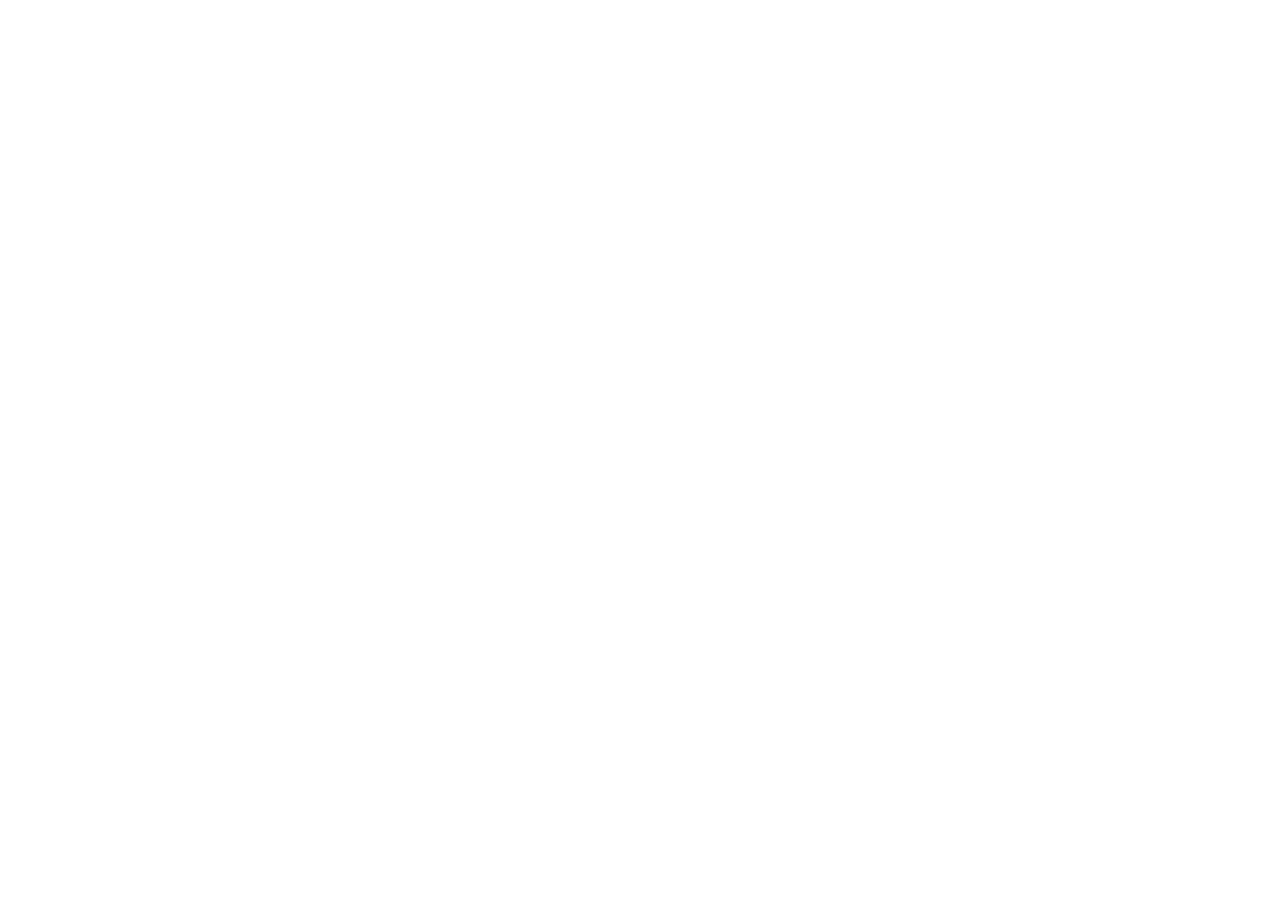
==== destination.html @ 1948167e "destination & index added with search parameters" ====
<!DOCTYPE html>
<html lang="en">
<head>
    <meta charset="UTF-8">
    <meta name="viewport" content="width=device-width, initial-scale=1.0">
    <script defer src="destination.js"></script>
    <title>Destination Air BnB</title>
</head>
<body>
    
</body>
</html>
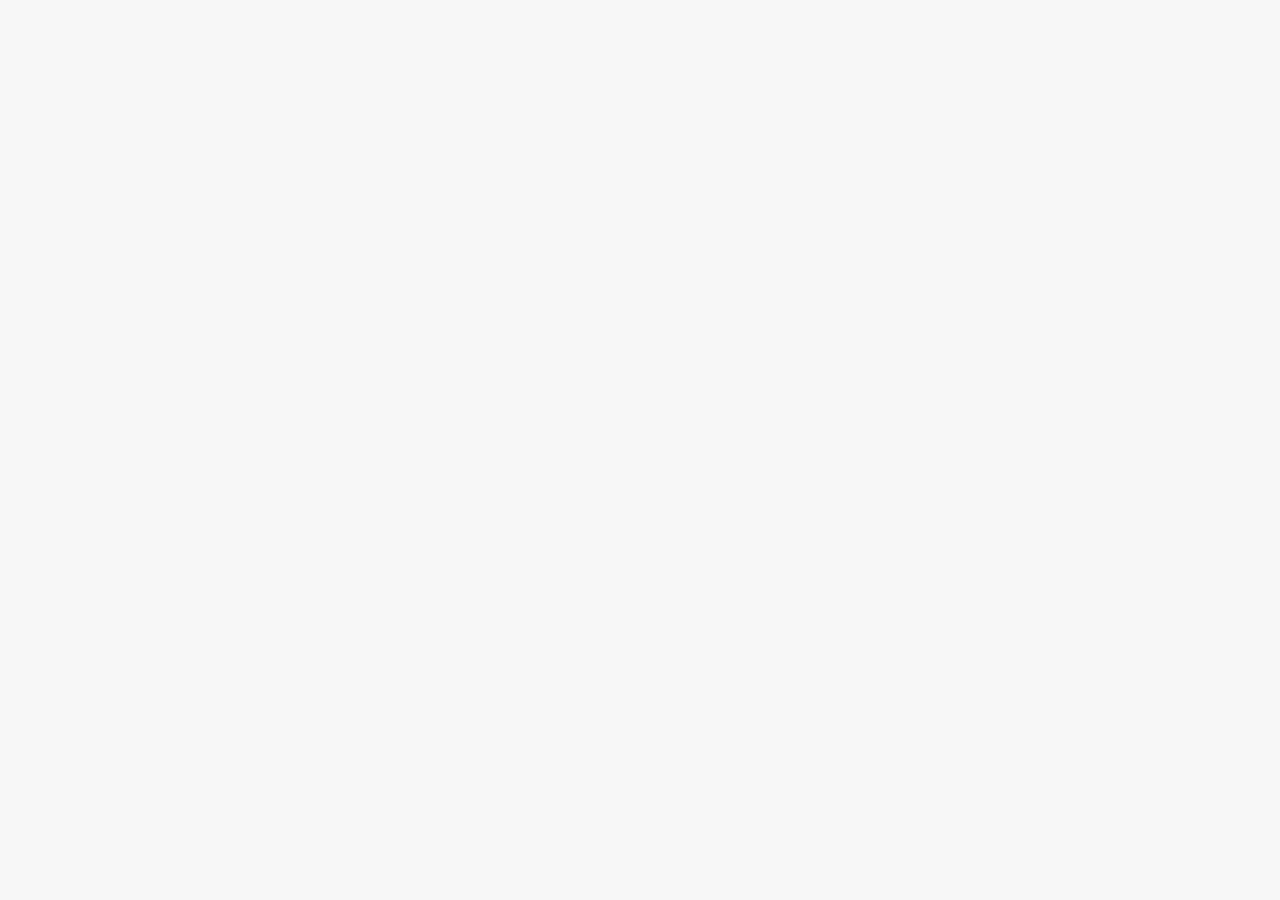
==== commit e1940c09: "dark mode added incl. switch on index" ====
--- a/destination.html
+++ b/destination.html
@@ -3,10 +3,15 @@
 <head>
     <meta charset="UTF-8">
     <meta name="viewport" content="width=device-width, initial-scale=1.0">
-    <script defer src="destination.js"></script>
+    <link rel="stylesheet" href="./css/style.css">
+    <link rel="stylesheet" href="./css/destination.css">
+    <link rel="stylesheet" href="./css/darkmode.css">
+    <script src="https://kit.fontawesome.com/f38876c58f.js" crossorigin="anonymous"></script>
+    <script defer src="./js/localstorage.js"></script>
+    <script defer src="./js/darkmode.js"></script>
+    <script defer src="./js/destination.js"></script>
     <title>Destination Air BnB</title>
 </head>
 <body>
-    
 </body>
 </html>--- a/css/style.css
+++ b/css/style.css
@@ -0,0 +1,70 @@
+@charset "UTF-8";
+@import url('https://fonts.googleapis.com/css2?family=Inter:ital,opsz,wght@0,14..32,100..900;1,14..32,100..900&display=swap');
+
+/* CSS Document */
+* {
+    margin: 0;
+    padding: 0;
+    box-sizing: border-box;
+}
+
+body {
+    margin: 0 auto;
+    max-width: 90rem;
+    width: 100%;
+    font-family: "Inter", serif;
+    font-optical-sizing: auto;
+    font-style: normal;
+}
+
+main {
+    width: 100%;
+    margin: 0 auto;
+}
+
+a {
+    text-decoration: none;
+}
+
+i {
+    cursor: pointer;
+}
+ 
+/* RWD: */
+img {
+    width: 100%;
+    height: auto;
+    display: block;
+}
+
+.grid {
+    display: grid;
+}
+
+.flex {
+    display: flex;
+}
+
+.flex1 {
+    flex: 1;
+}
+
+.flex2 {
+    flex: 2;
+}
+
+.flex3 {
+    flex: 3;
+}
+
+.flex4 {
+    flex: 4;
+}
+
+.flex5 {
+    flex: 5;
+}
+
+.flex6 {
+    flex: 6;
+}--- a/css/destination.css
+++ b/css/destination.css
@@ -0,0 +1,70 @@
+.appartment__div {
+    margin: 0 auto;
+    padding: 2.125rem;
+    display: flex;
+    align-items: center;
+    gap: 4.4375rem;
+    height: fit-content;
+}
+.appartment__div--left {
+    flex: 1;
+    display: grid;
+
+}
+.appartment__div--left img {
+    grid-area: 1 / 1 / -1 / -1;
+    height: 52rem;
+
+}
+.appartment__div--left p {
+    grid-area: 1 / 1 / -1 / -1;
+    justify-self: end;
+    text-transform: uppercase;
+    margin: 1.5625rem 1.9375rem;
+    font-weight: 700;
+    display: flex;
+    gap: 1rem;
+    align-items: center;
+    height: fit-content;
+}
+.appartment__div--left p i {
+    font-size: 2.125rem;
+    color: black;
+}
+
+.appartment__div--right {
+    flex: 1;
+}
+.appartment__div--right h1 {
+    margin: 1.25rem auto 2rem;
+    font-size: 2rem;
+}
+.appartment__div--right h2 {
+    font-size: 1.25rem;
+    text-transform: uppercase;
+    text-align: center;
+    font-weight: normal;
+}
+.appartment__div--right h3 {
+    font-size: 1.25rem;
+    font-weight: 900;
+}
+.appartment__div--right sub {
+    font-size: 1rem;
+    display: block;
+    text-align: center;
+}
+.appartment__div--right p {
+    font-size: 1rem;
+    margin: 2rem auto 2.1875rem;
+}
+.appartment__div--right {
+    cursor: pointer;
+}
+.appartment__ul {
+    margin: 1rem 0 0 1.2rem;
+}
+.appartment__ul li {
+    margin-bottom: .5rem;
+}
+
--- a/css/darkmode.css
+++ b/css/darkmode.css
@@ -0,0 +1,22 @@
+
+:root {
+    color-scheme: light dark;
+    --dark-color: hsl(0, 0%, 23%);
+    --light-color: hsl(0 0 97%);
+}
+
+html, input, textarea {
+    color: light-dark(var(--dark-color), var(--light-color));
+    background-color: light-dark(var(--light-color), var(--dark-color));
+}
+input, textarea {
+    border: 1px solid light-dark(var(--dark-color), var(--light-color));
+}
+
+/* styling på en attribut gøres med [ ]: */
+[data-dark="true"] {
+    color-scheme: dark;
+}
+[data-dark="false"] {
+    color-scheme: light;
+}
